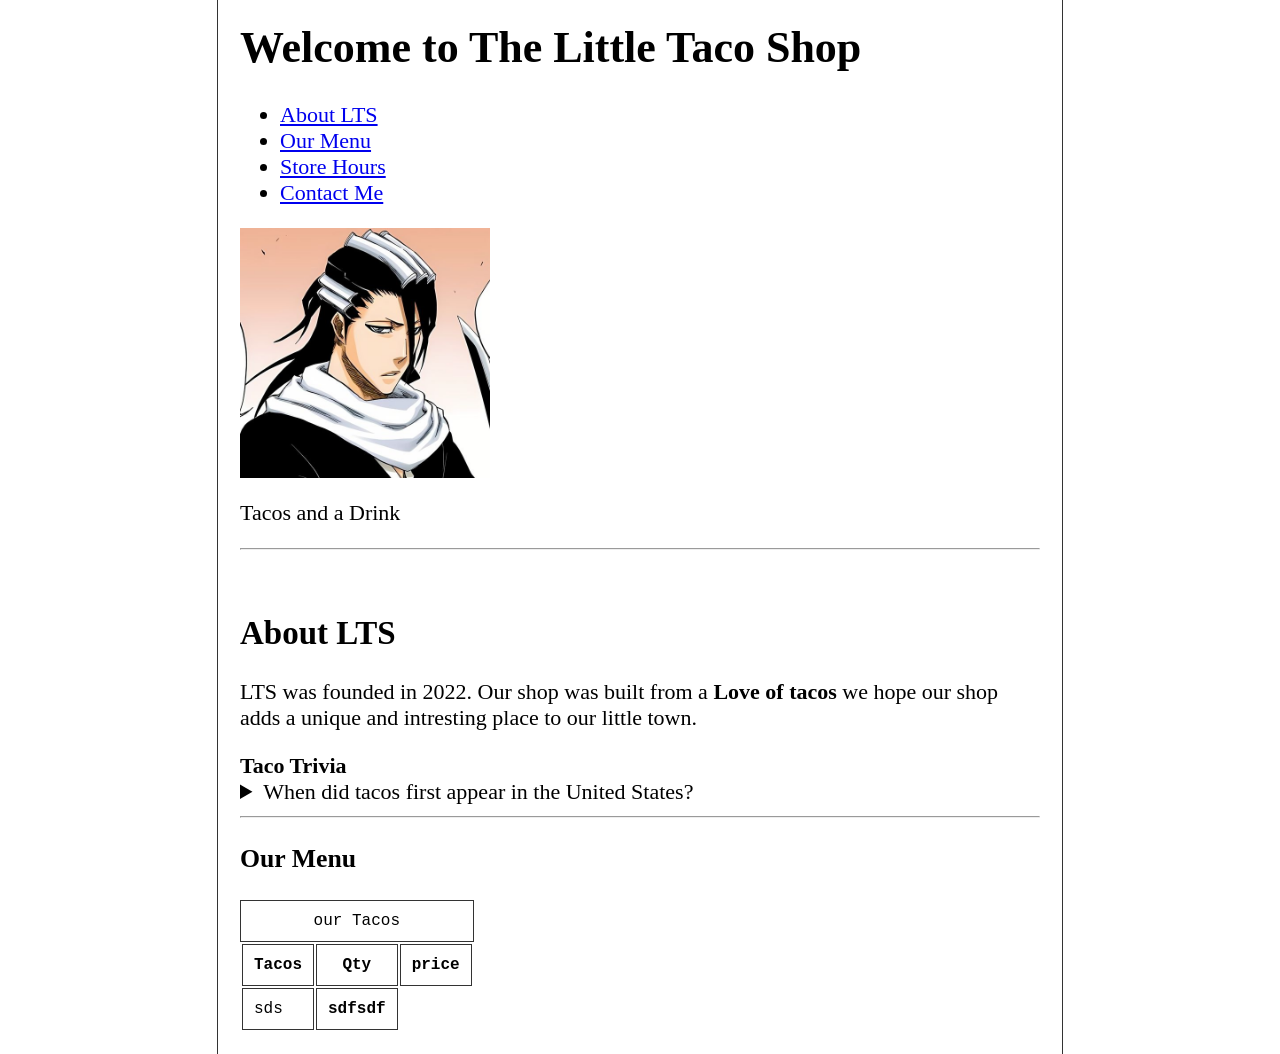
==== index.html @ a673f8f4 "Add files via upload" ====
<html lang="en">
    <head>
        <meta charset="UTF-8">
        <meta name="author" content="rami">
        <meta name="description" content="this page is a test for rami">
        <title>Rami's real website</title>
        <link rel="icon" href="nier_icon.png" type="image/x-icon">
        <link rel="stylesheet" href="style.css" type="text/css">
    </head>
    <body>
        <h1>Welcome to The Little Taco Shop</h1>
        <ul>
           <li>
            <a href="#about_lts">About LTS</a>
           </li>
           <li><a href="#our_home">Our Menu</a></li>
           <li><a href="#store_hours">Store Hours</a></li>
           <li><a href="#contact_me">Contact Me</a></li>
        </ul>
        <img src="byakuya.jpg" alt="this is food ok?" title="food" width="250px" height="250px">
        <p>Tacos and a Drink</p>
        <hr>
        <br>
        <h2>About LTS</h2>
        <p>LTS was founded in 2022. Our shop was built from a <strong>Love of tacos</strong> we hope our shop adds a unique and intresting place to our little town.</p>
        <header><strong> Taco Trivia </strong></header>
        <aside>
            <details>
                <summary>
                    When did tacos first appear in the United States?
                </summary>
                idk
            </details>
        </aside>
        <hr>
        <h3>Our Menu</h3>
        <table>
            <caption>our Tacos</caption>
            <tr>
                <th>Tacos</th>
                <th>Qty</th>
                <th>price</th>
            </tr>
            <tr>
                <td rowspan="2">
                    
                    sds
                </td>
                <th>sdfsdf</th>
            </tr>
        </table>


    </body>
</html>
---- style.css ----
html {
    font-size: 22px;
}

body {
    min-height: 100vh;
    /* max width is really useful*/
    max-width: 800px;
    margin: 0 auto;
    padding: 1rem;
    border-left: 1px solid #333;
    border-right: 1px solid #333;
}

th, td, caption {
    border: 1px solid #333;
    font-family: 'Courier New', Courier, monospace;
    border-collapse: separate;
    padding: 0.5rem;
}
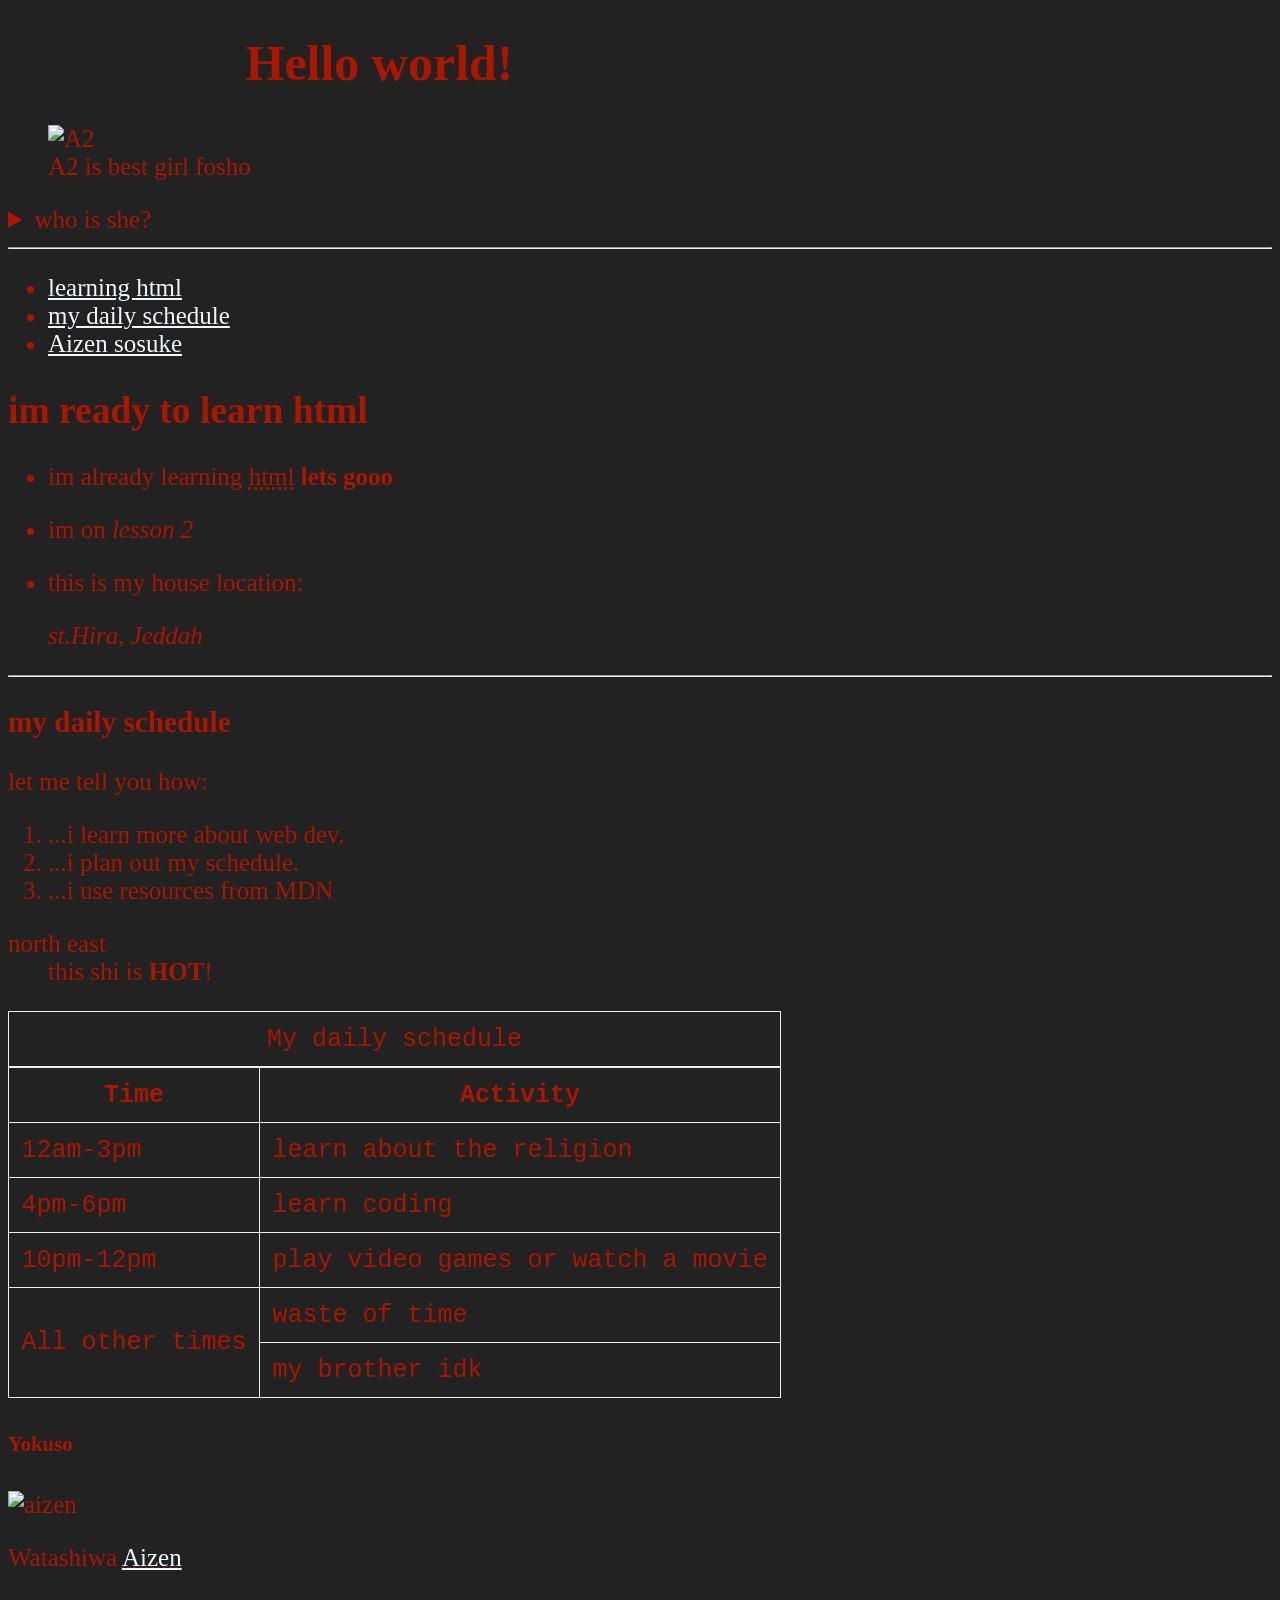
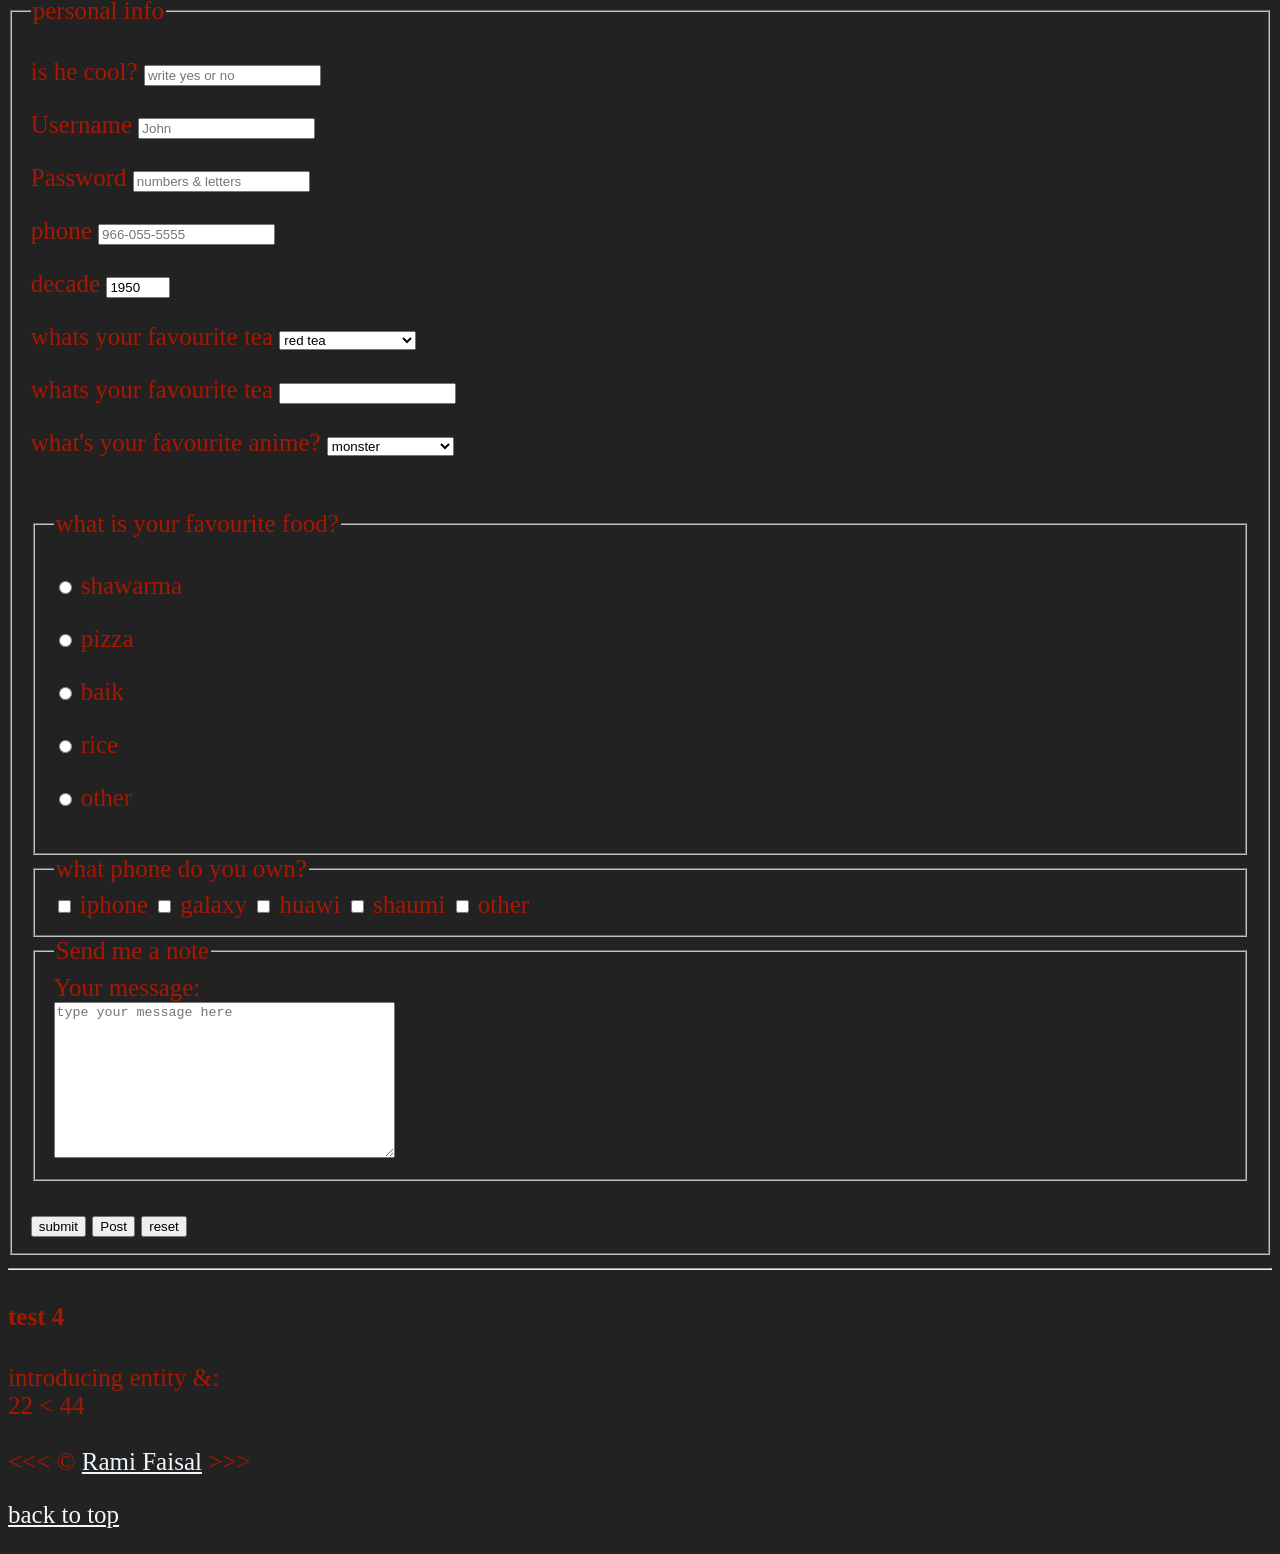
==== commit 8895f230: "Add files via upload" ====
--- a/index.html
+++ b/index.html
@@ -1,55 +1,269 @@
+<!DOCTYPE html>
 <html lang="en">
     <head>
+        <!-- this line is a comment -->
         <meta charset="UTF-8">
-        <meta name="author" content="rami">
-        <meta name="description" content="this page is a test for rami">
-        <title>Rami's real website</title>
-        <link rel="icon" href="nier_icon.png" type="image/x-icon">
-        <link rel="stylesheet" href="style.css" type="text/css">
+        <meta name="author" content="rmai faisal">
+        <meta name="description" content="this page contains all the things im learning how to create">
+        <title>MY First Web Page</title>
+        <link rel="icon" href="resources/html_icon.png" type="image/x-icon">
+        
+        <link rel="stylesheet" href="main.css" type="text/css">
     </head>
     <body>
-        <h1>Welcome to The Little Taco Shop</h1>
-        <ul>
-           <li>
-            <a href="#about_lts">About LTS</a>
-           </li>
-           <li><a href="#our_home">Our Menu</a></li>
-           <li><a href="#store_hours">Store Hours</a></li>
-           <li><a href="#contact_me">Contact Me</a></li>
-        </ul>
-        <img src="byakuya.jpg" alt="this is food ok?" title="food" width="250px" height="250px">
-        <p>Tacos and a Drink</p>
-        <hr>
-        <br>
-        <h2>About LTS</h2>
-        <p>LTS was founded in 2022. Our shop was built from a <strong>Love of tacos</strong> we hope our shop adds a unique and intresting place to our little town.</p>
-        <header><strong> Taco Trivia </strong></header>
+        
+        <h1>&nbsp;&nbsp;&nbsp;&nbsp;&nbsp;&nbsp;&nbsp;&nbsp;&nbsp;&nbsp;&nbsp;&nbsp;&nbsp;&nbsp;&nbsp;&nbsp;&nbsp;&nbsp;&nbsp;Hello world!</h1>
+        <figure>
+            <img  src="resources/A2.jpeg" alt="A2" style="width:200px;height:200px;" title="A2 best girl">
+            <figcaption>A2 is best girl fosho</figcaption>
+        </figure>
+        
         <aside>
             <details>
                 <summary>
-                    When did tacos first appear in the United States?
+                    who is she?
                 </summary>
-                idk
+                <p>she is an android that whights probably higher than you and looks better than you. she is looking for the truth of humanity and salshes anyone that stands in her way.
+                </p>
             </details>
         </aside>
+
         <hr>
-        <h3>Our Menu</h3>
-        <table>
-            <caption>our Tacos</caption>
-            <tr>
-                <th>Tacos</th>
-                <th>Qty</th>
-                <th>price</th>
-            </tr>
-            <tr>
-                <td rowspan="2">
+
+        <nav aria-label="primay-navigation"> <!-- the aria-label is just a good thing to add if you have multible nav commands, you make a label for each-->
+            <ul>
+                <li>
+                    <a href="#learning_html">learning html</a>
+                </li>
+                <li>
+                    <a href="#my_daily_schedule">my daily schedule</a>
+                </li>
+                <li>
+                    <a href="#Aizen">Aizen sosuke</a>
+                </li>
+            </ul>
+        </nav>
+        <main> <!--the "main" is not actually neccessery but it is recommended there can be more than one main-->
+            
+            <article id="learning_html">
+                <h2>im ready to learn html</h2>
+                <ul>
+                    <li><p>im already learning <abbr title="this is a programing language used for develobing web pages">html</abbr>  <strong>lets gooo</strong></p></li>
+                    <li><p>im on <em>lesson 2</em></p></li>
+                    <li><p>this is my house location:</p>
+                    <address>st.Hira, Jeddah</address></li>
+                </ul>
+            </article>
+            <hr>
+            <!-- article or section? article is better for a clear topic, it is arguble -->
+            <article id="my_daily_schedule">
+                <h3>my daily schedule</h3>
+                <p>let me tell you how:</p>
+                <ol>
+                    <li>...i learn more about web dev.</li>
+                    <li>...i plan out my schedule.</li>
+                    <li>...i use resources from MDN</li>
+                </ol>
+                <dl> 
+                    <dt>north east</dt>
+                    <dd> this shi is <strong>HOT</strong>!</dd>
+                </dl>
+
+                <table>
+                    <caption>My daily schedule</caption>
+                    <tr>
+                        <th>Time</th>
+                        <th>Activity</th>
+                    </tr>
+                    <tr>
+                        <td>
+                            <time datetime="12:00" >12am</time>-<time datetime="15:00">3pm</time>
+                        </td>
+                        <td>learn about the religion</td>
+                    </tr>
                     
-                    sds
-                </td>
-                <th>sdfsdf</th>
-            </tr>
-        </table>
-
-
+                    <tr>
+                        <td>
+                            <time datetime="16:00" >4pm</time>-<time datetime="18:00">6pm</time>
+                        </td>
+                        <td>learn coding</td>
+                    </tr>
+                    <tr>
+                        <td>
+                            <time datetime="22:00" >10pm</time>-<time datetime="00:00">12pm </time>
+                        </td>
+                        <td>play video games or watch a movie</td>
+                    </tr>
+                    <tr>
+                        <td rowspan="2"> All other times</td>
+                        <td>waste of time</td>
+        
+                    </tr>
+                    <tr>
+                        <td>my brother idk</td>
+                    </tr>
+                </table>
+            </article>
+            
+            <section id="Aizen">
+                <h5><strong>Yokuso</strong></h5>
+                    
+                <img src="resources/AIZEN.JPG" style="width: 200px; height: 200px;" alt="aizen" title="Yokuso" loading="lazy">
+                <p>Watashiwa <abbr title="the genius manipulator">
+                    <a href="https://bleach.fandom.com/wiki/Sōsuke_Aizen" target="_blank">Aizen</a>
+                </abbr></p>
+                
+                <form action="https://httpbin.org/get" method="get">
+                    <fieldset>
+                        <legend>personal info</legend>
+                        <p>
+                        <label for="aizen">is he cool?</label>
+                        <input type="text" name="aizen" id="aizen" placeholder="write yes or no"
+                        autocomplete="on" required>
+                        </p>
+                        <p>
+                        <label for="Username">Username</label>
+                        <input type="text" name="Username" id="Username" placeholder="John"
+                        autocomplete="on" required>
+                        </p>
+                        <p>
+                        <label for="Password">Password</label>
+                        <input type="password" name="Password" id="Password" placeholder="numbers & letters"
+                        autocomplete="on" required>
+                        </p>
+                        <p>
+                        <label for="phone">phone</label>
+                        <input type="tel" name="phone" id="phone" placeholder="966-055-5555"
+                        autocomplete="on" pattern="[0-9]{3}[0-9]{3}[0-9]{4}" >
+                        </p>
+                        <p>
+                        <label for="decade">decade</label>
+                        <input type="number" name="decade" id="decade" placeholder="1958"
+                        autocomplete="on" min="200" max="2020" step="10" value="1950" >
+                        </p>
+                        <p>
+                            <label for="tea">whats your favourite tea</label>
+                            <select name="tea" id="tea"  >
+                                <option value="red tea">red tea</option>
+                                <option value="green tea">green tea</option>
+                                <option value="karak">tea with milk(karak)</option>
+                                <option value="cold tea">cold tea</option>
+                                <option value="other">other</option>
+                            </select>
+                        </p>
+                        <p>
+                            <label for="tea">whats your favourite tea</label>
+                            <input type="text" name="tea" id="tea_datalist" list="tea-list">
+                            <datalist id="tea-list">
+                                <option value="red tea">red tea</option>
+                                <option value="green tea">green tea</option>
+                                <option value="karak">tea with milk(karak)</option>
+                                <option value="cold tea">cold tea</option>
+                                <option value="other">other</option>
+                            </datalist>
+                        </p>
+                        <p>
+                            <label for="favourite_anime">what's your favourite anime?</label>
+                            <select name="favourite_anime" id="favourite_anime">
+                                <optgroup label="shonen">
+                                    <option value="naruto">naruto</option>
+                                    <option value="dragonball">dragonball</option>
+                                    <option value="one piece">one piece</option>
+                                    <option value="bleach">bleach</option>
+                                    <option value="hunter x hunter">hunter x hunter</option>
+                                    <option value="fire force">fire force</option>
+                                </optgroup>
+                                    <optgroup label="romance">
+                                    <option value="kaguya-sama">kaguya-sama</option>
+                                    <option value="your lie in april">your lie in april</option>
+                                    <option value="hyouka">hyouka</option>
+                                </optgroup>
+                                <optgroup label="senin">
+                                    <option value="monster" selected>monster</option>
+                                    <option value="pluto">pluto</option>
+                                    <option value="berserk">berserk</option>
+                                    <option value="vinland saga">vinland saga</option>
+                                </optgroup>
+                            </select>
+                        </p>
+                        <br>
+                        <fieldset>
+                            <legend>what is your favourite food?</legend>
+                            <p>
+                                <input type="radio" name="food" id="shawarma" value="shawarma" >
+                                <label for="shawarma">shawarma</label>
+                            </p>
+                            <p>
+                                <input type="radio" name="food" id="pizza" value="pizza">
+                                <label for="pizza">pizza</label>
+                            </p>
+                            <p>
+                                <input type="radio" name="food" id="baik" value="baik">
+                                <label for="baik">baik</label>
+                            </p>
+                            <p>
+                                <input type="radio" name="food" id="rice" value="rice">
+                                <label for="rice">rice</label>
+                            </p>
+                            <p>
+                                <input type="radio" name="food" id="other" value="other">
+                                <label for="other">other</label>
+                            </p>
+                        </fieldset>
+                        <fieldset>
+                            <legend>what phone do you own?</legend>
+                            <input type="checkbox" name="phone" id="iphone" value="iphone">
+                            <label for="iphone">iphone</label>
+
+                            <input type="checkbox" name="phone" id="galaxy" value="galaxy">
+                            <label for="galaxy">galaxy</label>
+
+                            <input type="checkbox" name="phone" id="huawi" value="huawi">
+                            <label for="huawi">huawi</label>
+
+                            <input type="checkbox" name="phone" id="shaumi" value="shaumi">
+                            <label for="shaumi">shaumi</label>
+
+                            <input type="checkbox" name="phone" id="other_phone" value="other_phone">
+                            <label for="other_phone">other</label>
+                        </fieldset>
+                        <fieldset>
+                            <legend>Send me a note</legend>
+                            <label for="message">Your message:</label>
+                            <br>
+                            <textarea name="message" id="message" cols="40" rows="10" placeholder="type your message here"></textarea>
+                        </fieldset>
+                        <br>
+                        <button type="submit">submit</button>
+                        <button type="submit" formaction="https://httpbin.org/post" formmethod="post">Post</button>
+                        <button type="reset">reset</button>
+                        
+                    </fieldset>
+                </form>
+            
+            </section>
+
+        </main> 
+        
+        <!--css really helps and is very needed when using tables-->
+        
+            
+        
+        <hr>
+        <!-- br*150  repeats command 150 times-->
+        
+       
+        
+        <footer>
+            <h4>test 4</h4> <!--there should be mostly 3 headers (h1 h2 h3) but idk-->
+            <p>introducing entity &:
+                <br> 22 &lt; 44
+                <br>
+                <br> &lt;&lt;&lt; &copy; <a href="about.html">Rami Faisal</a> &gt;&gt;&gt;    
+            </p>
+        </footer>
+        
+        <p><a href="#"> back to top</a></p>
     </body>
+    <!--the body should only be written once. after the body we should have </html> it is not always the case though -->
 </html>
--- a/main.css
+++ b/main.css
@@ -0,0 +1,25 @@
+html {
+    font-size: 25px;
+    /*font-style: italic;*/ 
+}
+body {
+    background-color: #222;
+    color: rgb(169, 23, 0);
+    
+}
+a{
+    color: aliceblue;
+}
+a:visited{
+    color: aqua;
+}
+a:hover, a:active{
+    color: aquamarine;
+}
+
+table, tr, th, td, caption{
+    border: 1px solid #eee;
+    font-family: 'Courier New', Courier, monospace;
+    border-collapse: collapse;
+    padding: 0.5rem; 
+}
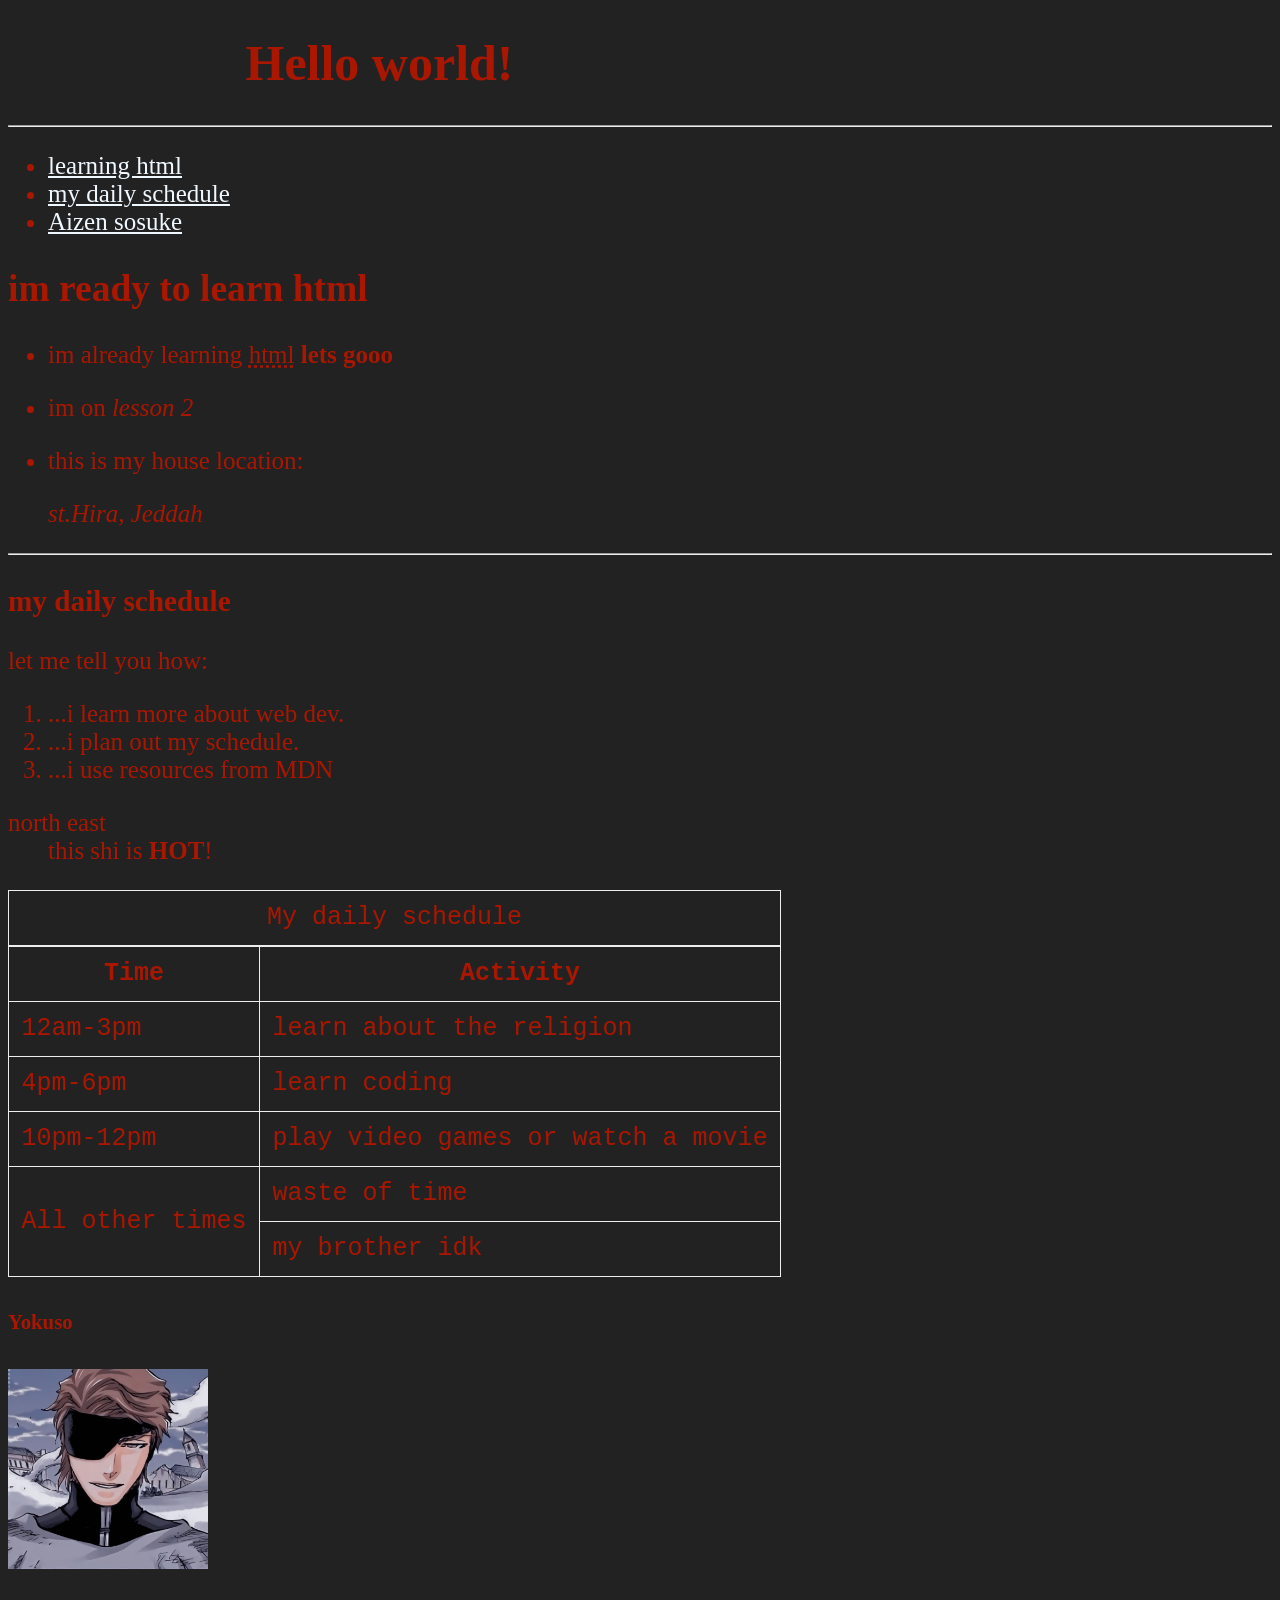
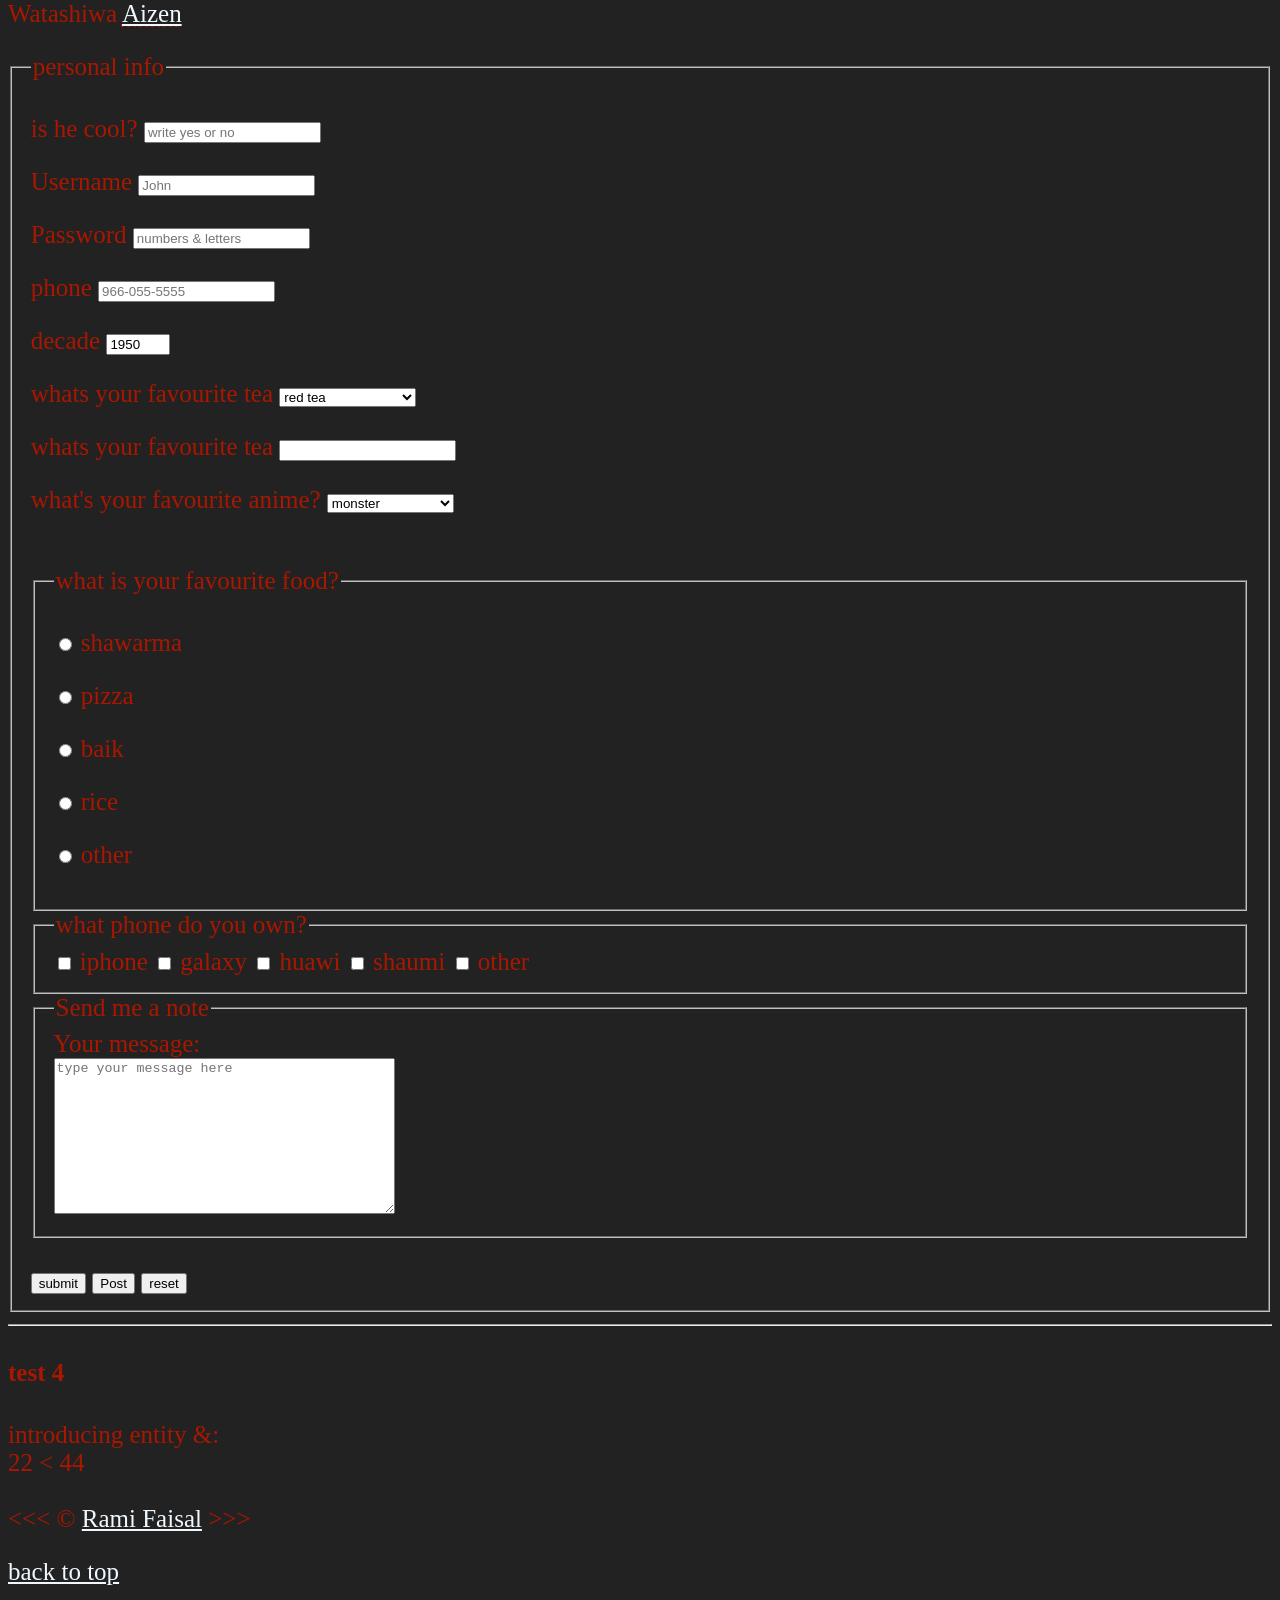
==== commit 9dc3800d: "Update index.html" ====
--- a/index.html
+++ b/index.html
@@ -13,21 +13,7 @@
     <body>
         
         <h1>&nbsp;&nbsp;&nbsp;&nbsp;&nbsp;&nbsp;&nbsp;&nbsp;&nbsp;&nbsp;&nbsp;&nbsp;&nbsp;&nbsp;&nbsp;&nbsp;&nbsp;&nbsp;&nbsp;Hello world!</h1>
-        <figure>
-            <img  src="resources/A2.jpeg" alt="A2" style="width:200px;height:200px;" title="A2 best girl">
-            <figcaption>A2 is best girl fosho</figcaption>
-        </figure>
-        
-        <aside>
-            <details>
-                <summary>
-                    who is she?
-                </summary>
-                <p>she is an android that whights probably higher than you and looks better than you. she is looking for the truth of humanity and salshes anyone that stands in her way.
-                </p>
-            </details>
-        </aside>
-
+        
         <hr>
 
         <nav aria-label="primay-navigation"> <!-- the aria-label is just a good thing to add if you have multible nav commands, you make a label for each-->
@@ -266,4 +252,5 @@
         <p><a href="#"> back to top</a></p>
     </body>
     <!--the body should only be written once. after the body we should have </html> it is not always the case though -->
-</html>+
+</html>
